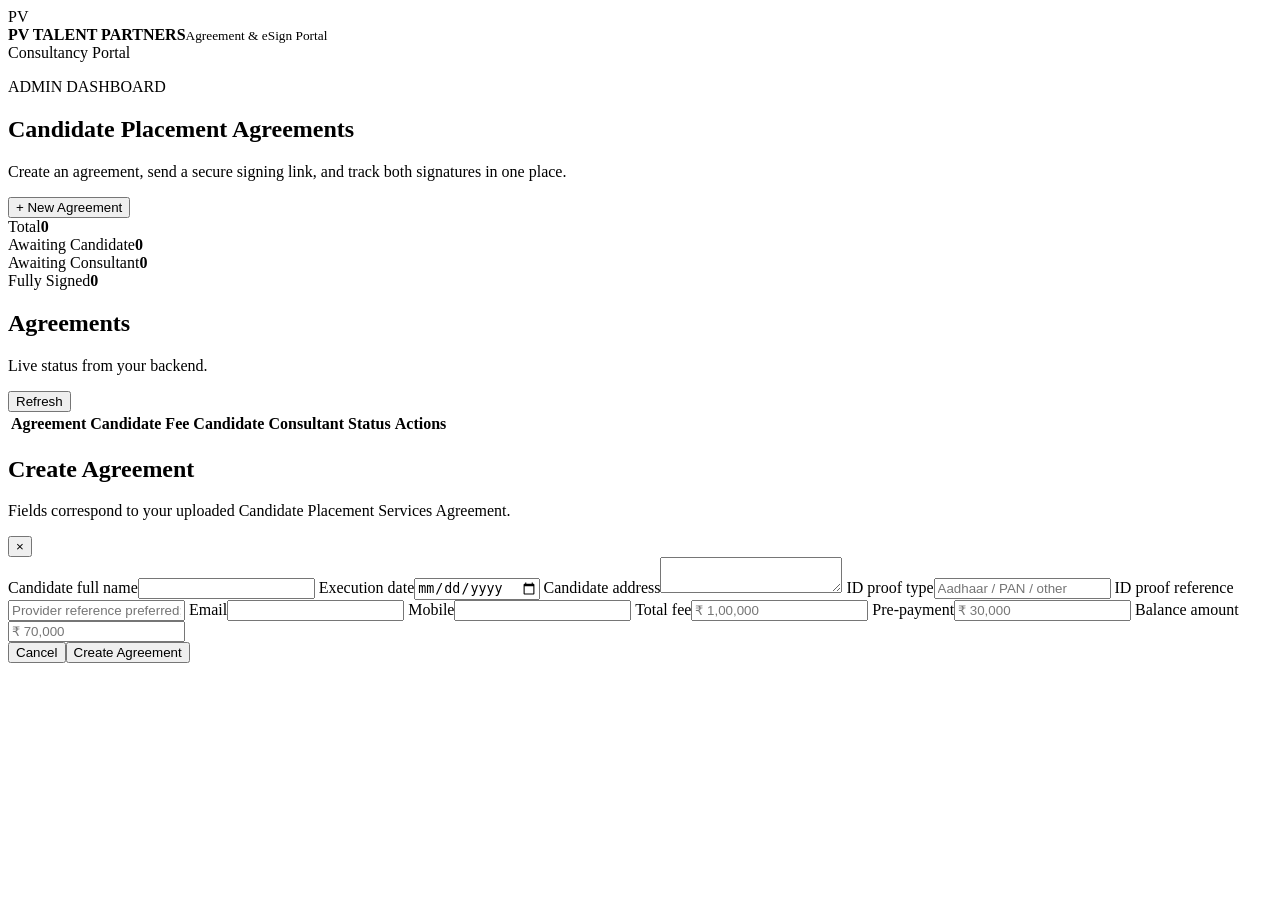
==== src/main/resources/static/index.html @ 12bb043a "Initial PV Talent Partners eSign platform" ====
<!doctype html>
<html lang="en">
<head>
<meta charset="utf-8">
<meta name="viewport" content="width=device-width,initial-scale=1">
<title>PV Talent Partners | Agreement Portal</title>
<link rel="stylesheet" href="/styles.css">
</head>
<body>
<header class="topbar">
  <div class="brand"><span class="logo">PV</span><div><b>PV TALENT PARTNERS</b><small>Agreement & eSign Portal</small></div></div>
  <span class="pill">Consultancy Portal</span>
</header>

<main class="container">
  <section class="hero">
    <div><p class="eyebrow">ADMIN DASHBOARD</p><h1>Candidate Placement Agreements</h1><p>Create an agreement, send a secure signing link, and track both signatures in one place.</p></div>
    <button class="primary" onclick="openCreate()">+ New Agreement</button>
  </section>

  <section class="stats">
    <div class="stat"><span>Total</span><strong id="total">0</strong></div>
    <div class="stat"><span>Awaiting Candidate</span><strong id="awaiting">0</strong></div>
    <div class="stat"><span>Awaiting Consultant</span><strong id="consultAwaiting">0</strong></div>
    <div class="stat"><span>Fully Signed</span><strong id="complete">0</strong></div>
  </section>

  <section class="card">
    <div class="section-head"><div><h2>Agreements</h2><p>Live status from your backend.</p></div><button class="ghost" onclick="loadAgreements()">Refresh</button></div>
    <div class="table-wrap"><table><thead><tr><th>Agreement</th><th>Candidate</th><th>Fee</th><th>Candidate</th><th>Consultant</th><th>Status</th><th>Actions</th></tr></thead><tbody id="rows"></tbody></table></div>
  </section>
</main>

<div id="modal" class="modal hidden">
 <div class="modal-card">
  <div class="section-head"><div><h2>Create Agreement</h2><p>Fields correspond to your uploaded Candidate Placement Services Agreement.</p></div><button class="close" onclick="closeCreate()">×</button></div>
  <form id="createForm" class="grid">
    <label>Candidate full name<input name="candidateFullName" required></label>
    <label>Execution date<input name="executionDate" type="date" required></label>
    <label class="full">Candidate address<textarea name="candidateAddress"></textarea></label>
    <label>ID proof type<input name="candidateIdProofType" placeholder="Aadhaar / PAN / other"></label>
    <label>ID proof reference<input name="candidateIdProofReference" placeholder="Provider reference preferred; avoid storing Aadhaar number"></label>
    <label>Email<input name="candidateEmail" type="email" required></label>
    <label>Mobile<input name="candidateMobile" required></label>
    <label>Total fee<input name="totalFeeAmount" placeholder="₹ 1,00,000" required></label>
    <label>Pre-payment<input name="prePaymentAmount" placeholder="₹ 30,000" required></label>
    <label>Balance amount<input name="balanceAmount" placeholder="₹ 70,000" required></label>
    <div class="full actions"><button type="button" class="ghost" onclick="closeCreate()">Cancel</button><button class="primary">Create Agreement</button></div>
  </form>
 </div>
</div>
<script src="/app.js"></script>
</body>
</html>
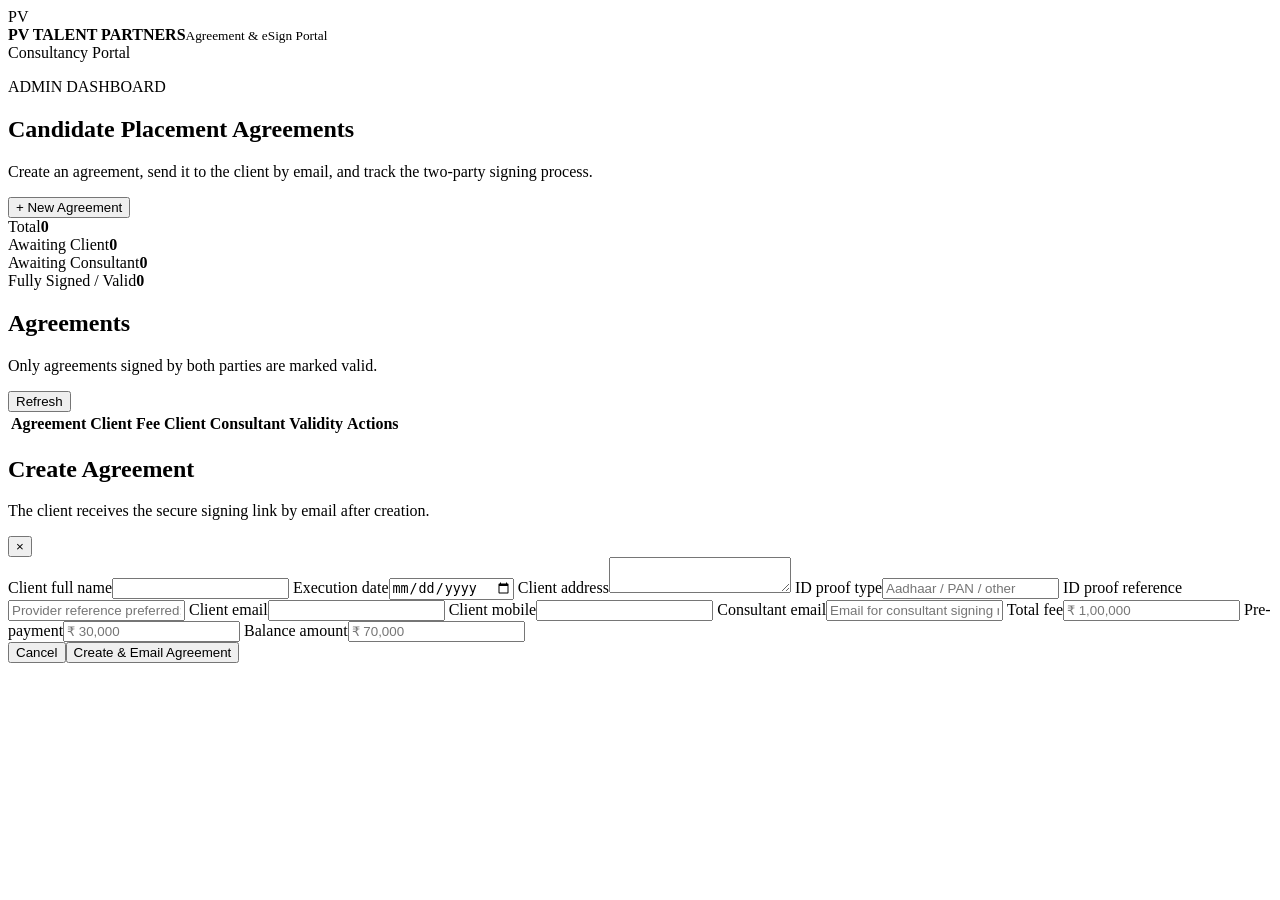
==== commit 1df51836: "Add consultant email to agreement creation form" ====
--- a/src/main/resources/static/index.html
+++ b/src/main/resources/static/index.html
@@ -14,38 +14,39 @@
 
 <main class="container">
   <section class="hero">
-    <div><p class="eyebrow">ADMIN DASHBOARD</p><h1>Candidate Placement Agreements</h1><p>Create an agreement, send a secure signing link, and track both signatures in one place.</p></div>
+    <div><p class="eyebrow">ADMIN DASHBOARD</p><h1>Candidate Placement Agreements</h1><p>Create an agreement, send it to the client by email, and track the two-party signing process.</p></div>
     <button class="primary" onclick="openCreate()">+ New Agreement</button>
   </section>
 
   <section class="stats">
     <div class="stat"><span>Total</span><strong id="total">0</strong></div>
-    <div class="stat"><span>Awaiting Candidate</span><strong id="awaiting">0</strong></div>
+    <div class="stat"><span>Awaiting Client</span><strong id="awaiting">0</strong></div>
     <div class="stat"><span>Awaiting Consultant</span><strong id="consultAwaiting">0</strong></div>
-    <div class="stat"><span>Fully Signed</span><strong id="complete">0</strong></div>
+    <div class="stat"><span>Fully Signed / Valid</span><strong id="complete">0</strong></div>
   </section>
 
   <section class="card">
-    <div class="section-head"><div><h2>Agreements</h2><p>Live status from your backend.</p></div><button class="ghost" onclick="loadAgreements()">Refresh</button></div>
-    <div class="table-wrap"><table><thead><tr><th>Agreement</th><th>Candidate</th><th>Fee</th><th>Candidate</th><th>Consultant</th><th>Status</th><th>Actions</th></tr></thead><tbody id="rows"></tbody></table></div>
+    <div class="section-head"><div><h2>Agreements</h2><p>Only agreements signed by both parties are marked valid.</p></div><button class="ghost" onclick="loadAgreements()">Refresh</button></div>
+    <div class="table-wrap"><table><thead><tr><th>Agreement</th><th>Client</th><th>Fee</th><th>Client</th><th>Consultant</th><th>Validity</th><th>Actions</th></tr></thead><tbody id="rows"></tbody></table></div>
   </section>
 </main>
 
 <div id="modal" class="modal hidden">
  <div class="modal-card">
-  <div class="section-head"><div><h2>Create Agreement</h2><p>Fields correspond to your uploaded Candidate Placement Services Agreement.</p></div><button class="close" onclick="closeCreate()">×</button></div>
+  <div class="section-head"><div><h2>Create Agreement</h2><p>The client receives the secure signing link by email after creation.</p></div><button class="close" onclick="closeCreate()">×</button></div>
   <form id="createForm" class="grid">
-    <label>Candidate full name<input name="candidateFullName" required></label>
+    <label>Client full name<input name="candidateFullName" required></label>
     <label>Execution date<input name="executionDate" type="date" required></label>
-    <label class="full">Candidate address<textarea name="candidateAddress"></textarea></label>
+    <label class="full">Client address<textarea name="candidateAddress"></textarea></label>
     <label>ID proof type<input name="candidateIdProofType" placeholder="Aadhaar / PAN / other"></label>
     <label>ID proof reference<input name="candidateIdProofReference" placeholder="Provider reference preferred; avoid storing Aadhaar number"></label>
-    <label>Email<input name="candidateEmail" type="email" required></label>
-    <label>Mobile<input name="candidateMobile" required></label>
+    <label>Client email<input name="candidateEmail" type="email" required></label>
+    <label>Client mobile<input name="candidateMobile" required></label>
+    <label>Consultant email<input name="consultantEmail" type="email" placeholder="Email for consultant signing notification"></label>
     <label>Total fee<input name="totalFeeAmount" placeholder="₹ 1,00,000" required></label>
     <label>Pre-payment<input name="prePaymentAmount" placeholder="₹ 30,000" required></label>
     <label>Balance amount<input name="balanceAmount" placeholder="₹ 70,000" required></label>
-    <div class="full actions"><button type="button" class="ghost" onclick="closeCreate()">Cancel</button><button class="primary">Create Agreement</button></div>
+    <div class="full actions"><button type="button" class="ghost" onclick="closeCreate()">Cancel</button><button class="primary">Create & Email Agreement</button></div>
   </form>
  </div>
 </div>
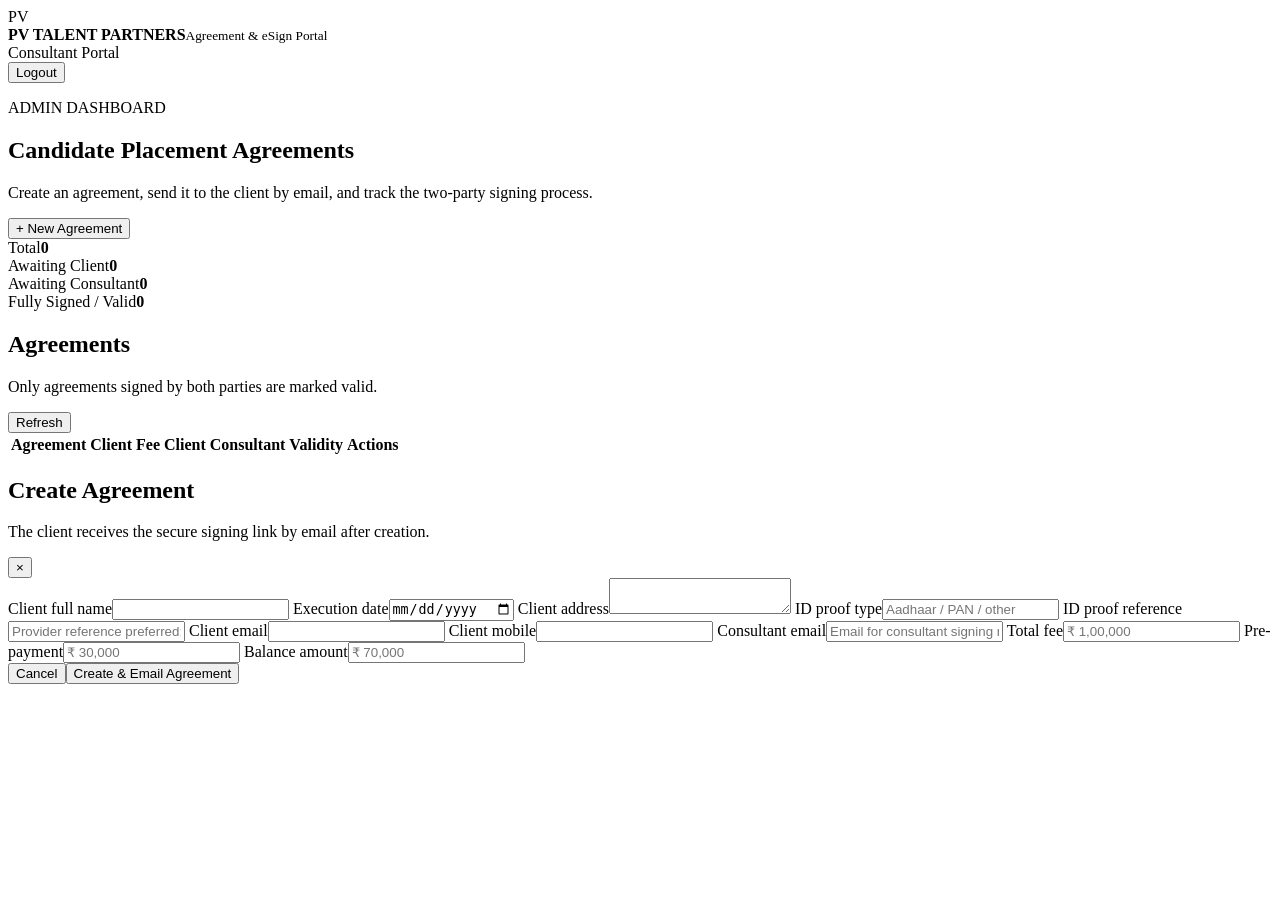
==== commit f6c2daf2: "Add consultant logout control" ====
--- a/src/main/resources/static/index.html
+++ b/src/main/resources/static/index.html
@@ -9,7 +9,7 @@
 <body>
 <header class="topbar">
   <div class="brand"><span class="logo">PV</span><div><b>PV TALENT PARTNERS</b><small>Agreement & eSign Portal</small></div></div>
-  <span class="pill">Consultancy Portal</span>
+  <div class="header-actions"><span class="pill">Consultant Portal</span><form method="post" action="/logout"><button class="ghost" type="submit">Logout</button></form></div>
 </header>
 
 <main class="container">
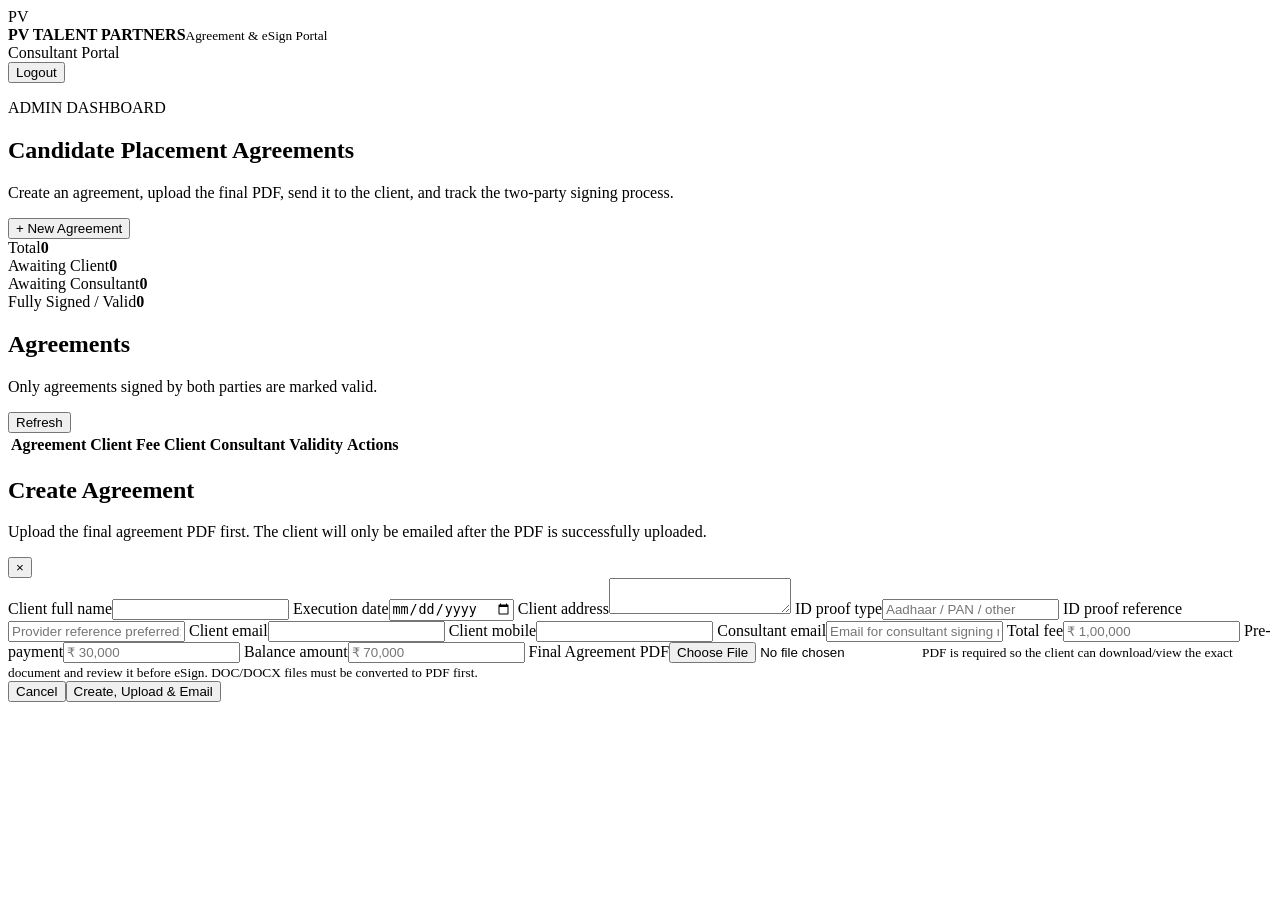
==== commit 7507f2c9: "Add mandatory agreement PDF upload to consultant workflow" ====
--- a/src/main/resources/static/index.html
+++ b/src/main/resources/static/index.html
@@ -14,7 +14,7 @@
 
 <main class="container">
   <section class="hero">
-    <div><p class="eyebrow">ADMIN DASHBOARD</p><h1>Candidate Placement Agreements</h1><p>Create an agreement, send it to the client by email, and track the two-party signing process.</p></div>
+    <div><p class="eyebrow">ADMIN DASHBOARD</p><h1>Candidate Placement Agreements</h1><p>Create an agreement, upload the final PDF, send it to the client, and track the two-party signing process.</p></div>
     <button class="primary" onclick="openCreate()">+ New Agreement</button>
   </section>
 
@@ -33,7 +33,7 @@
 
 <div id="modal" class="modal hidden">
  <div class="modal-card">
-  <div class="section-head"><div><h2>Create Agreement</h2><p>The client receives the secure signing link by email after creation.</p></div><button class="close" onclick="closeCreate()">×</button></div>
+  <div class="section-head"><div><h2>Create Agreement</h2><p>Upload the final agreement PDF first. The client will only be emailed after the PDF is successfully uploaded.</p></div><button class="close" onclick="closeCreate()">×</button></div>
   <form id="createForm" class="grid">
     <label>Client full name<input name="candidateFullName" required></label>
     <label>Execution date<input name="executionDate" type="date" required></label>
@@ -46,7 +46,8 @@
     <label>Total fee<input name="totalFeeAmount" placeholder="₹ 1,00,000" required></label>
     <label>Pre-payment<input name="prePaymentAmount" placeholder="₹ 30,000" required></label>
     <label>Balance amount<input name="balanceAmount" placeholder="₹ 70,000" required></label>
-    <div class="full actions"><button type="button" class="ghost" onclick="closeCreate()">Cancel</button><button class="primary">Create & Email Agreement</button></div>
+    <label class="full">Final Agreement PDF<input id="agreementPdf" name="agreementPdf" type="file" accept="application/pdf,.pdf" required><small class="field-help">PDF is required so the client can download/view the exact document and review it before eSign. DOC/DOCX files must be converted to PDF first.</small></label>
+    <div class="full actions"><button type="button" class="ghost" onclick="closeCreate()">Cancel</button><button class="primary">Create, Upload & Email</button></div>
   </form>
  </div>
 </div>
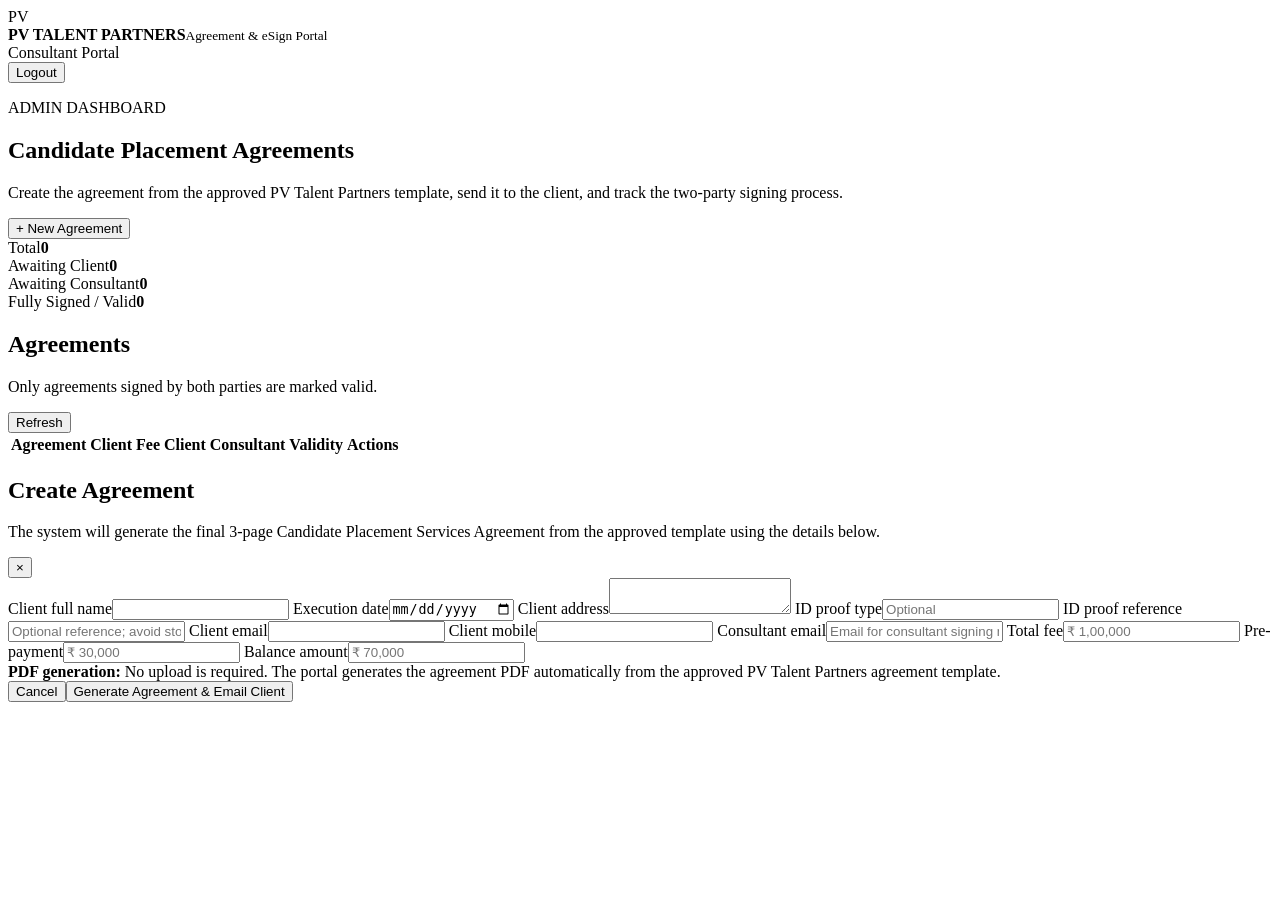
==== commit 73e32355: "Generate agreement from approved template" ====
--- a/src/main/resources/static/index.html
+++ b/src/main/resources/static/index.html
@@ -1,56 +1,32 @@
 <!doctype html>
 <html lang="en">
 <head>
-<meta charset="utf-8">
-<meta name="viewport" content="width=device-width,initial-scale=1">
+<meta charset="utf-8"><meta name="viewport" content="width=device-width,initial-scale=1">
 <title>PV Talent Partners | Agreement Portal</title>
 <link rel="stylesheet" href="/styles.css">
 </head>
 <body>
-<header class="topbar">
-  <div class="brand"><span class="logo">PV</span><div><b>PV TALENT PARTNERS</b><small>Agreement & eSign Portal</small></div></div>
-  <div class="header-actions"><span class="pill">Consultant Portal</span><form method="post" action="/logout"><button class="ghost" type="submit">Logout</button></form></div>
-</header>
-
+<header class="topbar"><div class="brand"><span class="logo">PV</span><div><b>PV TALENT PARTNERS</b><small>Agreement & eSign Portal</small></div></div><div class="header-actions"><span class="pill">Consultant Portal</span><form method="post" action="/logout"><button class="ghost" type="submit">Logout</button></form></div></header>
 <main class="container">
-  <section class="hero">
-    <div><p class="eyebrow">ADMIN DASHBOARD</p><h1>Candidate Placement Agreements</h1><p>Create an agreement, upload the final PDF, send it to the client, and track the two-party signing process.</p></div>
-    <button class="primary" onclick="openCreate()">+ New Agreement</button>
-  </section>
-
-  <section class="stats">
-    <div class="stat"><span>Total</span><strong id="total">0</strong></div>
-    <div class="stat"><span>Awaiting Client</span><strong id="awaiting">0</strong></div>
-    <div class="stat"><span>Awaiting Consultant</span><strong id="consultAwaiting">0</strong></div>
-    <div class="stat"><span>Fully Signed / Valid</span><strong id="complete">0</strong></div>
-  </section>
-
-  <section class="card">
-    <div class="section-head"><div><h2>Agreements</h2><p>Only agreements signed by both parties are marked valid.</p></div><button class="ghost" onclick="loadAgreements()">Refresh</button></div>
-    <div class="table-wrap"><table><thead><tr><th>Agreement</th><th>Client</th><th>Fee</th><th>Client</th><th>Consultant</th><th>Validity</th><th>Actions</th></tr></thead><tbody id="rows"></tbody></table></div>
-  </section>
+<section class="hero"><div><p class="eyebrow">ADMIN DASHBOARD</p><h1>Candidate Placement Agreements</h1><p>Create the agreement from the approved PV Talent Partners template, send it to the client, and track the two-party signing process.</p></div><button class="primary" onclick="openCreate()">+ New Agreement</button></section>
+<section class="stats"><div class="stat"><span>Total</span><strong id="total">0</strong></div><div class="stat"><span>Awaiting Client</span><strong id="awaiting">0</strong></div><div class="stat"><span>Awaiting Consultant</span><strong id="consultAwaiting">0</strong></div><div class="stat"><span>Fully Signed / Valid</span><strong id="complete">0</strong></div></section>
+<section class="card"><div class="section-head"><div><h2>Agreements</h2><p>Only agreements signed by both parties are marked valid.</p></div><button class="ghost" onclick="loadAgreements()">Refresh</button></div><div class="table-wrap"><table><thead><tr><th>Agreement</th><th>Client</th><th>Fee</th><th>Client</th><th>Consultant</th><th>Validity</th><th>Actions</th></tr></thead><tbody id="rows"></tbody></table></div></section>
 </main>
-
-<div id="modal" class="modal hidden">
- <div class="modal-card">
-  <div class="section-head"><div><h2>Create Agreement</h2><p>Upload the final agreement PDF first. The client will only be emailed after the PDF is successfully uploaded.</p></div><button class="close" onclick="closeCreate()">×</button></div>
-  <form id="createForm" class="grid">
-    <label>Client full name<input name="candidateFullName" required></label>
-    <label>Execution date<input name="executionDate" type="date" required></label>
-    <label class="full">Client address<textarea name="candidateAddress"></textarea></label>
-    <label>ID proof type<input name="candidateIdProofType" placeholder="Aadhaar / PAN / other"></label>
-    <label>ID proof reference<input name="candidateIdProofReference" placeholder="Provider reference preferred; avoid storing Aadhaar number"></label>
-    <label>Client email<input name="candidateEmail" type="email" required></label>
-    <label>Client mobile<input name="candidateMobile" required></label>
-    <label>Consultant email<input name="consultantEmail" type="email" placeholder="Email for consultant signing notification"></label>
-    <label>Total fee<input name="totalFeeAmount" placeholder="₹ 1,00,000" required></label>
-    <label>Pre-payment<input name="prePaymentAmount" placeholder="₹ 30,000" required></label>
-    <label>Balance amount<input name="balanceAmount" placeholder="₹ 70,000" required></label>
-    <label class="full">Final Agreement PDF<input id="agreementPdf" name="agreementPdf" type="file" accept="application/pdf,.pdf" required><small class="field-help">PDF is required so the client can download/view the exact document and review it before eSign. DOC/DOCX files must be converted to PDF first.</small></label>
-    <div class="full actions"><button type="button" class="ghost" onclick="closeCreate()">Cancel</button><button class="primary">Create, Upload & Email</button></div>
-  </form>
- </div>
-</div>
+<div id="modal" class="modal hidden"><div class="modal-card"><div class="section-head"><div><h2>Create Agreement</h2><p>The system will generate the final 3-page Candidate Placement Services Agreement from the approved template using the details below.</p></div><button class="close" onclick="closeCreate()">×</button></div>
+<form id="createForm" class="grid">
+<label>Client full name<input name="candidateFullName" required></label>
+<label>Execution date<input name="executionDate" type="date" required></label>
+<label class="full">Client address<textarea name="candidateAddress"></textarea></label>
+<label>ID proof type<input name="candidateIdProofType" placeholder="Optional"></label>
+<label>ID proof reference<input name="candidateIdProofReference" placeholder="Optional reference; avoid storing Aadhaar number"></label>
+<label>Client email<input name="candidateEmail" type="email" required></label>
+<label>Client mobile<input name="candidateMobile" required></label>
+<label>Consultant email<input name="consultantEmail" type="email" placeholder="Email for consultant signing notification"></label>
+<label>Total fee<input name="totalFeeAmount" placeholder="₹ 1,00,000" required></label>
+<label>Pre-payment<input name="prePaymentAmount" placeholder="₹ 30,000" required></label>
+<label>Balance amount<input name="balanceAmount" placeholder="₹ 70,000" required></label>
+<div class="full field-help"><strong>PDF generation:</strong> No upload is required. The portal generates the agreement PDF automatically from the approved PV Talent Partners agreement template.</div>
+<div class="full actions"><button type="button" class="ghost" onclick="closeCreate()">Cancel</button><button class="primary">Generate Agreement & Email Client</button></div>
+</form></div></div>
 <script src="/app.js"></script>
-</body>
-</html>
+</body></html>
